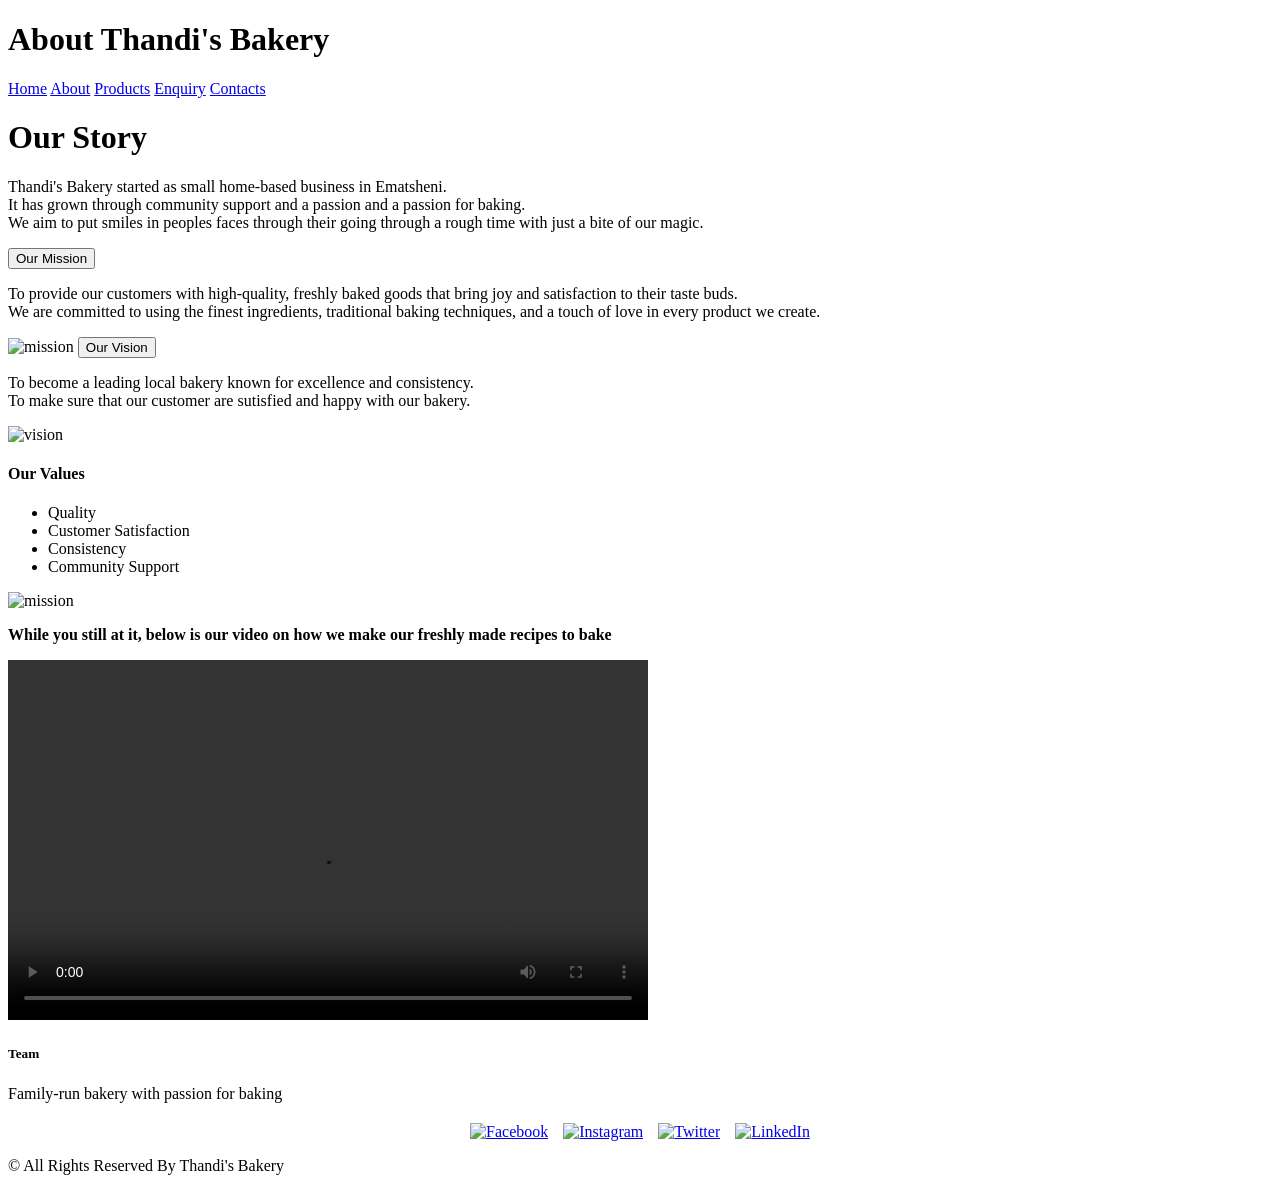
==== about.html @ 8cb8eb00 "Add files via upload" ====
<!DOCTYPE html>
<html>
    <head>
        <!--Page Title-->
        <title>About Us</title>

        <link rel="stylesheet" href="CSS/style.css">

    </head>
    <body>
        <!--Main site header-->
        <h1>About Thandi's Bakery</h1>
         <!--Navigation Menu-->
    <nav class="navbar">
        <a href="index.html">Home</a>
        <a href="about.html">About</a>
        <a href="products.html">Products</a>
        <a href="enquiry.html">Enquiry</a>
        <a href="contacts.html">Contacts</a>
    </nav>
    <!--Paragraph about the bakery-->
    <div class="container">
        <h1>Our Story</h1>
        <p>Thandi's Bakery started as small home-based business in Ematsheni.<br>It has grown through community support and a passion and a passion for baking.<br>We aim to put smiles in peoples faces through their going through a rough time with just a bite of our magic.</p>
            

        <button class="accordion">Our Mission</button>

        <div class="pannel">
            <p>To provide our customers with high-quality, freshly baked goods that bring joy and satisfaction to their taste buds.<br>We are committed to using the finest ingredients, traditional baking techniques, and a touch of love in every product we create.</p>

        </div>
        <img src="Images/sboshman.jpg" alt="mission" width="500" height="550">

        <button class="accordion">Our Vision</button>
        <div class="pannel">
            <p>To become a leading local bakery known for excellence and consistency.<br>To make sure that our customer are sutisfied and happy with our bakery.</p>
        </div>
        <img src="Images/vision.jpg" alt="vision" width="880" height="800">


        <h4>Our Values</h4>
        <ul>
            <li>Quality</li>
            <li>Customer Satisfaction</li>
            <li>Consistency</li>
            <li>Community Support</li>
        </ul>
        <img src="Images/mission.jpg" alt="mission" width="880" height="800"> 
        <p><strong>While you still at it, below is our video on how we make our freshly made recipes to bake </strong></p>
          
<video width="640" height="360" controls>
    <source src="Images/bakes.mp4" type="video/mp4">
    Your browser does not support the video tag.
</video>

        <h5>Team</h5>
        <p>Family-run bakery with passion for baking</p>
    </div>


        <style>
.social-links {
    display: flex;
    justify-content: center;
    align-items: center;
    gap: 15px;
    margin-top: 20px;
}
</style>

<div class="social-links">
    <a href="https://www.facebook.com/yourpage" target="_blank" aria-label="Facebook">
        <img src="Images/facebook.png.jpg" alt="Facebook" width="30">
    </a>

    <a href="https://www.instagram.com/yourpage" target="_blank" aria-label="Instagram">
        <img src="Images/instagram.png.jpg" alt="Instagram" width="30">
    </a>

    <a href="https://twitter.com/yourpage" target="_blank" aria-label="X/Twitter">
        <img src="Images/twitter.png.jpg" alt="Twitter" width="30">
    </a>

    <a href="https://www.linkedin.com/company/yourpage" target="_blank" aria-label="LinkedIn">
        <img src="Images/linkedin.png.jpg" alt="LinkedIn" width="30">
    </a>
</div>
    <footer>
        <p>&copy; All Rights Reserved By Thandi's Bakery</p>
    </footer>
    </body>

</html>
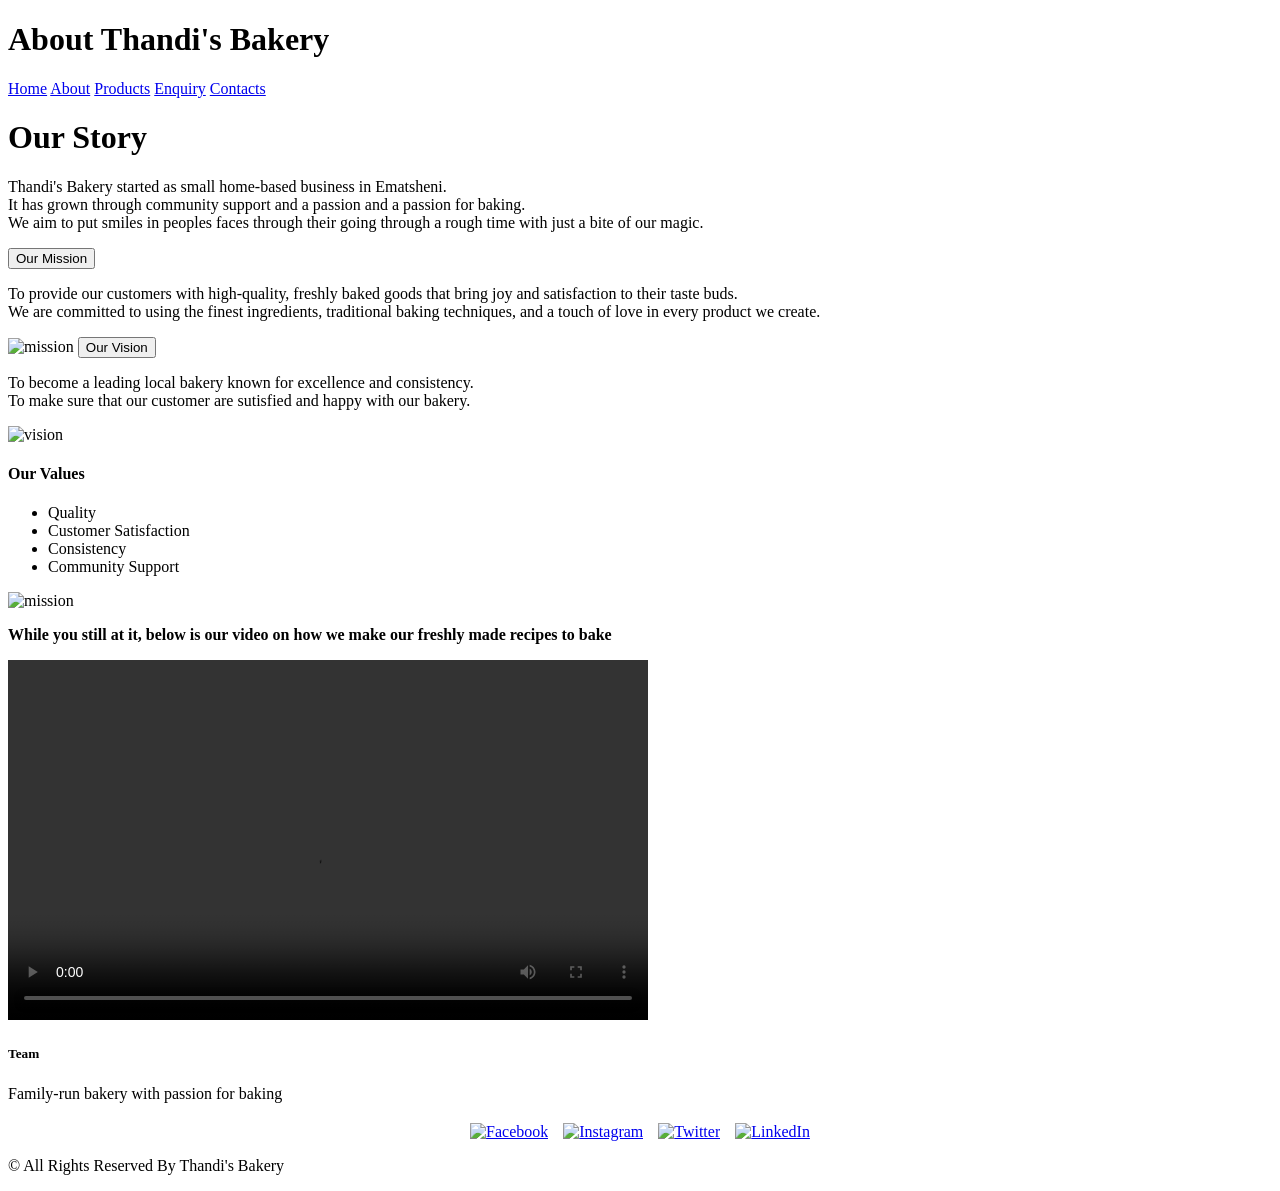
==== commit 33279d9c: "Fix HTML structure and add script tag" ====
--- a/about.html
+++ b/about.html
@@ -89,6 +89,7 @@
     <footer>
         <p>&copy; All Rights Reserved By Thandi's Bakery</p>
     </footer>
+        <script src="JS/script.js"></script>
     </body>
 
-</html>+</html>
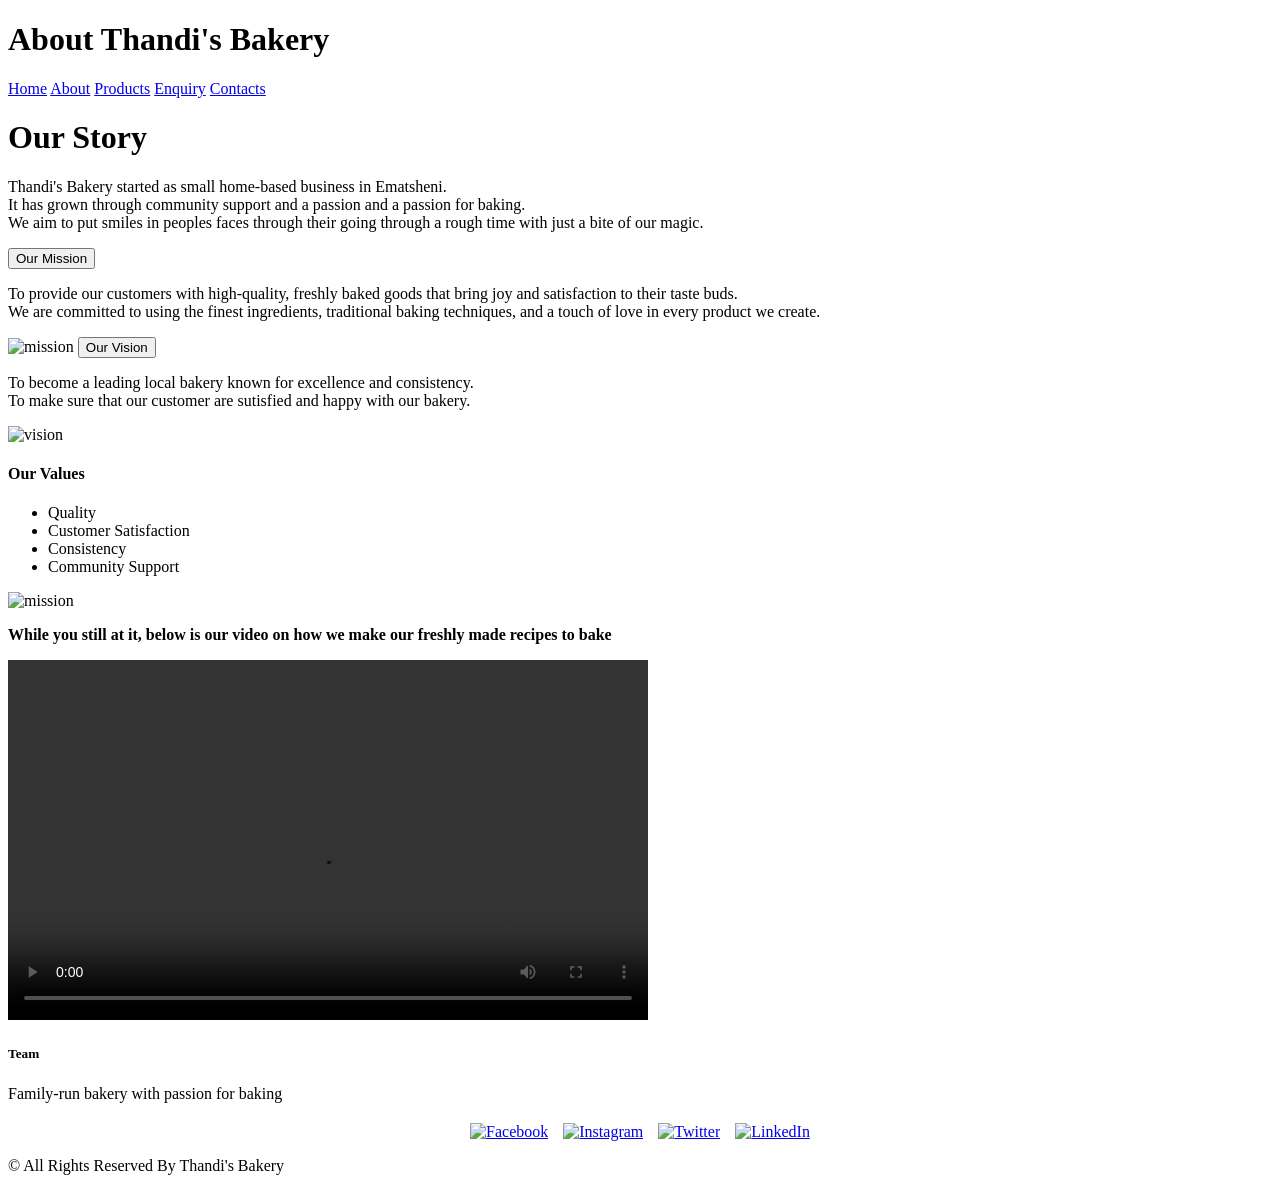
==== commit fc3f29da: "Refactor about.html for improved structure Updated HTML structure and corrected image paths." ====
--- a/about.html
+++ b/about.html
@@ -4,7 +4,7 @@
         <!--Page Title-->
         <title>About Us</title>
 
-        <link rel="stylesheet" href="CSS/style.css">
+        <link rel="stylesheet" href="css/style.css">
 
     </head>
     <body>
@@ -30,13 +30,13 @@
             <p>To provide our customers with high-quality, freshly baked goods that bring joy and satisfaction to their taste buds.<br>We are committed to using the finest ingredients, traditional baking techniques, and a touch of love in every product we create.</p>
 
         </div>
-        <img src="Images/sboshman.jpg" alt="mission" width="500" height="550">
+        <img src="images/sboshman.jpg" alt="mission" width="500" height="550">
 
         <button class="accordion">Our Vision</button>
         <div class="pannel">
             <p>To become a leading local bakery known for excellence and consistency.<br>To make sure that our customer are sutisfied and happy with our bakery.</p>
         </div>
-        <img src="Images/vision.jpg" alt="vision" width="880" height="800">
+        <img src="images/vision.jpg" alt="vision" width="880" height="800">
 
 
         <h4>Our Values</h4>
@@ -46,11 +46,11 @@
             <li>Consistency</li>
             <li>Community Support</li>
         </ul>
-        <img src="Images/mission.jpg" alt="mission" width="880" height="800"> 
+        <img src="images/mission.jpg" alt="mission" width="880" height="800"> 
         <p><strong>While you still at it, below is our video on how we make our freshly made recipes to bake </strong></p>
           
 <video width="640" height="360" controls>
-    <source src="Images/bakes.mp4" type="video/mp4">
+    <source src="images/bakes.mp4" type="video/mp4">
     Your browser does not support the video tag.
 </video>
 
@@ -71,25 +71,25 @@
 
 <div class="social-links">
     <a href="https://www.facebook.com/yourpage" target="_blank" aria-label="Facebook">
-        <img src="Images/facebook.png.jpg" alt="Facebook" width="30">
+        <img src="images/facebook.png.jpg" alt="Facebook" width="30">
     </a>
 
     <a href="https://www.instagram.com/yourpage" target="_blank" aria-label="Instagram">
-        <img src="Images/instagram.png.jpg" alt="Instagram" width="30">
+        <img src="images/instagram.png.jpg" alt="Instagram" width="30">
     </a>
 
     <a href="https://twitter.com/yourpage" target="_blank" aria-label="X/Twitter">
-        <img src="Images/twitter.png.jpg" alt="Twitter" width="30">
+        <img src="images/twitter.png.jpg" alt="Twitter" width="30">
     </a>
 
     <a href="https://www.linkedin.com/company/yourpage" target="_blank" aria-label="LinkedIn">
-        <img src="Images/linkedin.png.jpg" alt="LinkedIn" width="30">
+        <img src="images/linkedin.png.jpg" alt="LinkedIn" width="30">
     </a>
 </div>
     <footer>
         <p>&copy; All Rights Reserved By Thandi's Bakery</p>
     </footer>
-        <script src="JS/script.js"></script>
+        <script src="script.js"></script>
     </body>
 
 </html>
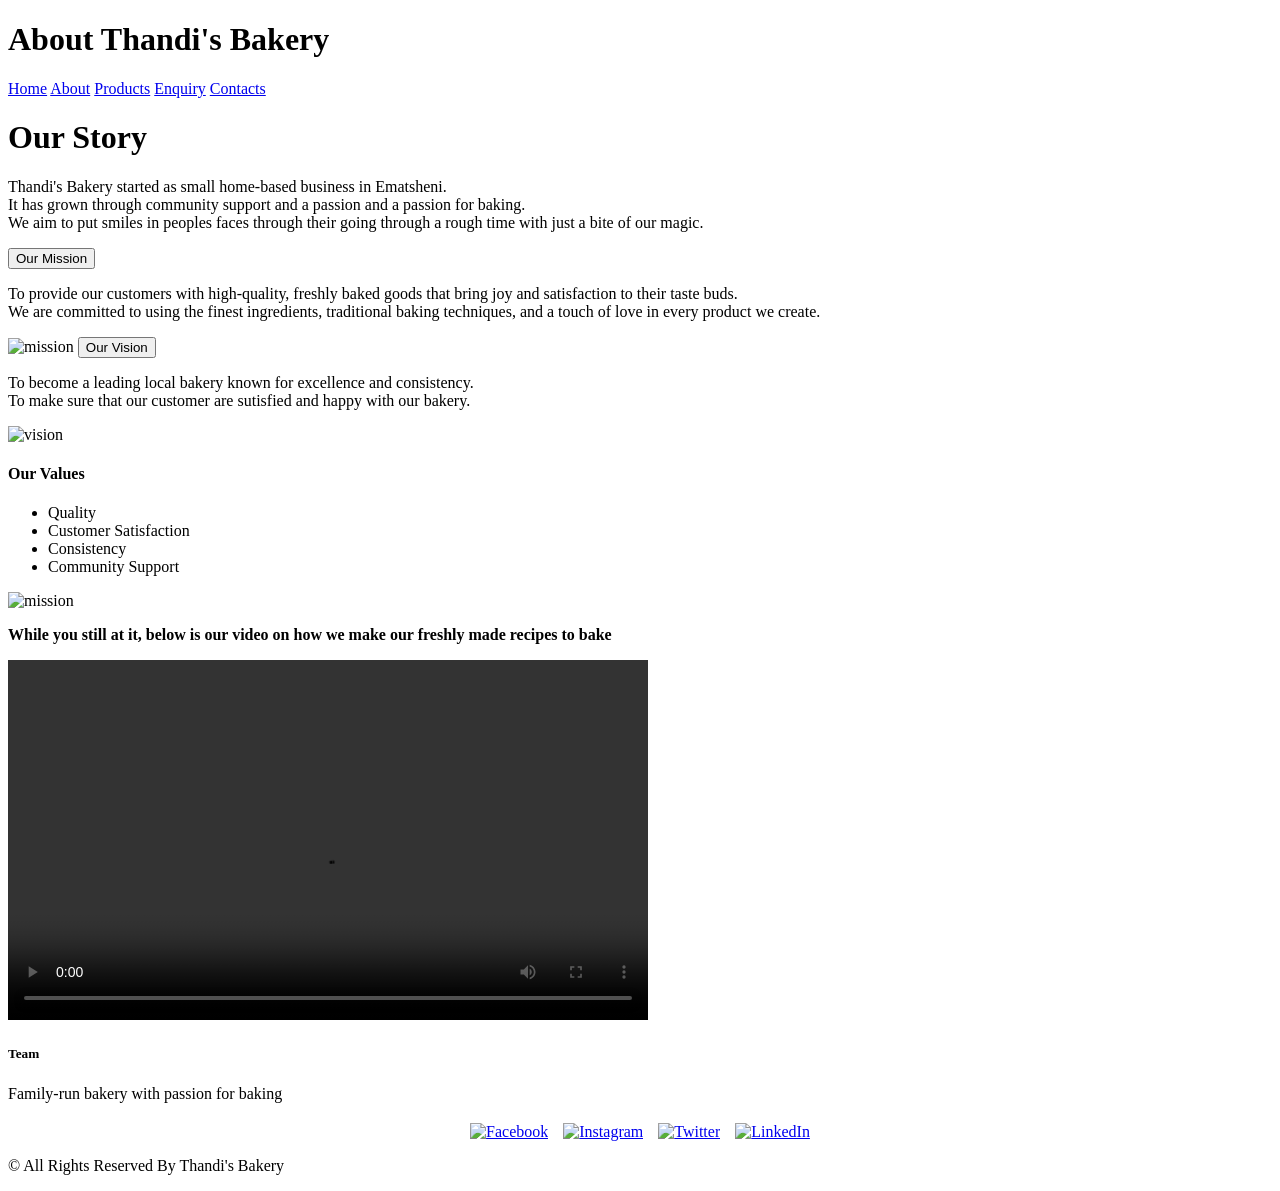
==== commit be7542d0: "Fix HTML structure and correct tag attributes" ====
--- a/about.html
+++ b/about.html
@@ -26,14 +26,14 @@
 
         <button class="accordion">Our Mission</button>
 
-        <div class="pannel">
+        <div class="panel">
             <p>To provide our customers with high-quality, freshly baked goods that bring joy and satisfaction to their taste buds.<br>We are committed to using the finest ingredients, traditional baking techniques, and a touch of love in every product we create.</p>
 
         </div>
         <img src="images/sboshman.jpg" alt="mission" width="500" height="550">
 
         <button class="accordion">Our Vision</button>
-        <div class="pannel">
+        <div class="panel">
             <p>To become a leading local bakery known for excellence and consistency.<br>To make sure that our customer are sutisfied and happy with our bakery.</p>
         </div>
         <img src="images/vision.jpg" alt="vision" width="880" height="800">
